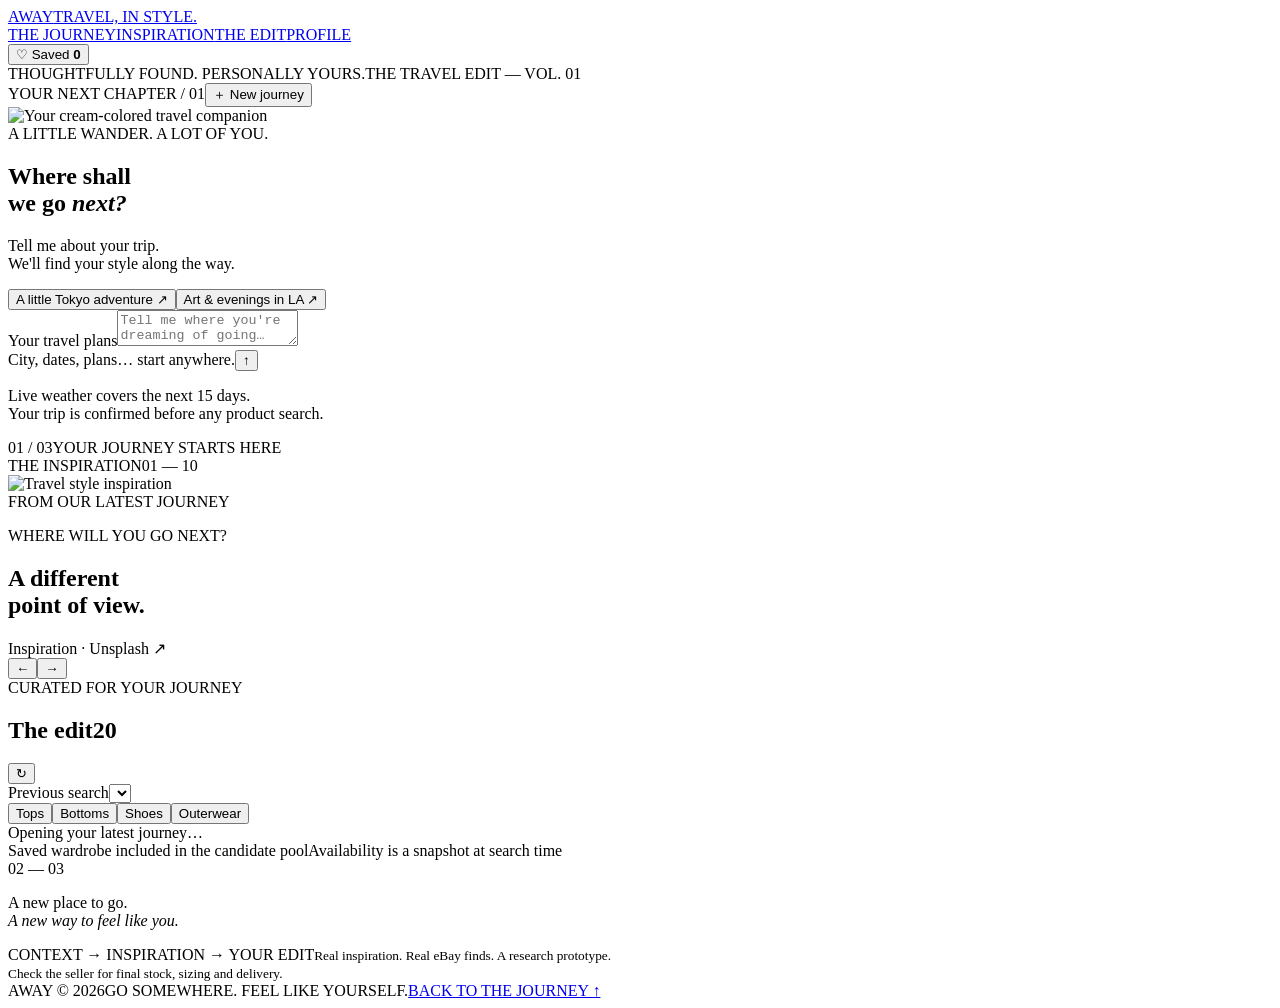
==== travel_agent/web/static/index.html @ 110e54a9 "Add local travel chat, profile and wardrobe interface" ====
<!doctype html>
<html lang="en"><head><meta charset="utf-8"><meta name="viewport" content="width=device-width,initial-scale=1"><title>AWAY / A wardrobe for wherever.</title><meta name="description" content="From travel inspiration to real pieces. A wardrobe for wherever."><link rel="stylesheet" href="/style.css"></head>
<body>
<header class="header"><a class="wordmark" href="/" aria-label="AWAY home">AWAY<span>TRAVEL, IN STYLE.</span></a><nav aria-label="Main navigation"><a href="#journey" class="active">THE JOURNEY</a><a href="#inspiration">INSPIRATION</a><a href="#collection">THE EDIT</a><a class="profile-nav" href="/profile">PROFILE</a></nav><button class="saved-toggle" id="savedToggle" aria-pressed="false"><span aria-hidden="true">♡</span> Saved <b id="savedCount">0</b></button></header>
<div class="subnav"><span>THOUGHTFULLY FOUND. PERSONALLY YOURS.</span><span id="edition">THE TRAVEL EDIT — VOL. 01</span></div>
<main>
<section class="runway" id="journey">
<div class="journey-panel chat-panel">
<div class="chat-panel-top"><span class="eyebrow">YOUR NEXT CHAPTER / 01</span><button id="newJourney" class="new-journey" type="button" aria-label="Start a new journey">＋ New journey</button></div>
<div class="chat-window" id="chatWindow">
<div class="chat-welcome" id="chatWelcome"><div class="avatar-glow"><img class="companion-avatar" src="/companion-beige.png" alt="Your cream-colored travel companion"></div><span class="eyebrow">A LITTLE WANDER. A LOT OF YOU.</span><h1>Where shall<br>we go <em>next?</em></h1><p>Tell me about your trip.<br>We'll find your style along the way.</p><div class="chat-starters"><button type="button" data-prompt="I'd love to visit Tokyo, Japan for sightseeing and dinner.">A little Tokyo adventure ↗</button><button type="button" data-prompt="I'm planning a trip to Los Angeles, United States, for museums and dinner.">Art &amp; evenings in LA ↗</button></div></div>
<div class="chat-messages" id="chatMessages" role="log" aria-live="polite" aria-label="Travel planning conversation"></div>
<div class="chat-thinking" id="chatThinking" hidden><img src="/companion-beige.png" alt=""><span>Thinking<span class="thinking-dots">…</span></span></div>
</div>
<div class="chat-context" id="chatContext" hidden></div><button class="primary chat-review-button" id="reviewTrip" hidden><span>Review my trip</span><span>↗</span></button>
<form id="chatForm" class="chat-composer"><label class="sr-only" for="chatInput">Your travel plans</label><textarea id="chatInput" name="message" rows="2" required maxlength="2500" placeholder="Tell me where you're dreaming of going…"></textarea><div class="composer-foot"><span>City, dates, plans… start anywhere.</span><button id="sendMessage" type="submit" aria-label="Send message">↑</button></div></form>
<p class="chat-disclaimer">Live weather covers the next 15 days.<br>Your trip is confirmed before any product search.</p><div class="form-foot"><span>01 / 03</span><span>YOUR JOURNEY STARTS HERE</span></div>
</div>
<div class="inspiration-panel" id="inspiration"><div class="visual-caption"><span>THE INSPIRATION</span><span id="inspirationIndex">01 — 10</span></div><img id="heroImage" alt="Travel style inspiration" fetchpriority="high"><div class="visual-shade"></div><div class="visual-top"><span class="live-dot"></span><span id="heroStatus">FROM OUR LATEST JOURNEY</span></div><div class="visual-bottom"><p class="hero-season" id="heroSeason">WHERE WILL YOU GO NEXT?</p><h2 id="heroTitle">A different<br>point of view.</h2><div class="visual-footer"><a id="referenceCredit" target="_blank" rel="noopener noreferrer">Inspiration · Unsplash ↗</a><div class="arrows"><button type="button" id="prevRef" aria-label="Previous inspiration">←</button><button type="button" id="nextRef" aria-label="Next inspiration">→</button></div></div></div></div>
<aside class="edit-panel" id="collection"><div class="edit-header"><div><span class="eyebrow">CURATED FOR YOUR JOURNEY</span><h2>The edit<span id="editCount">20</span></h2></div><button class="refresh-view" id="refreshView" aria-label="Refresh saved results">↻</button></div>
<div class="result-context"><span class="result-tag" id="resultTag">Previous search</span><select id="historySelect" aria-label="Choose a saved search"></select></div>
<div class="category-tabs" role="tablist" aria-label="Product categories"><button role="tab" data-cat="TOP" aria-selected="true">Tops</button><button role="tab" data-cat="BOTTOM" aria-selected="false">Bottoms</button><button role="tab" data-cat="FOOTWEAR" aria-selected="false">Shoes</button><button role="tab" data-cat="OUTERWEAR" aria-selected="false">Outerwear</button></div>
<div class="products" id="products" role="tabpanel"><div class="empty">Opening your latest journey…</div></div><div class="edit-foot"><span id="ownedCount">Saved wardrobe included in the candidate pool</span><span id="stockTime">Availability is a snapshot at search time</span></div></aside>
</section>
<section class="bottom-note"><span class="note-number">02 — 03</span><p>A new place to go.<br><em>A new way to feel like you.</em></p><div><span>CONTEXT → INSPIRATION → YOUR EDIT</span><small>Real inspiration. Real eBay finds. A research prototype.<br>Check the seller for final stock, sizing and delivery.</small></div></section>
</main>
<footer><span>AWAY © 2026</span><span>GO SOMEWHERE. FEEL LIKE YOURSELF.</span><a href="#journey">BACK TO THE JOURNEY ↑</a></footer>
<dialog id="reviewDialog"><button class="close-dialog" data-close="reviewDialog" aria-label="Close trip review">×</button><span class="eyebrow">BEFORE WE BEGIN</span><h2>Let's make it<br><em>your journey.</em></h2><p>Check your details before we look up live weather and find your pieces.</p><div id="reviewDetails" class="review-details"></div><p id="clarificationMessage" class="clarification-message" role="status"></p><div id="dressCodeFields"></div><label class="location-label">Confirm the destination<select id="locationSelect"></select></label><p class="small-note">Please check the details. Edit anything that is not right. Styling rules are a research prototype.</p><button id="confirmButton" class="primary"><span>Confirm my trip & find pieces</span><span>↗</span></button><button id="editButton" class="secondary">Back to chat</button></dialog>
<dialog id="progressDialog"><span class="eyebrow">A LITTLE ANTICIPATION</span><h2>Good things<br><em>take a moment.</em></h2><div class="progress-orbit"><i></i></div><p id="progressMessage" aria-live="polite">Reading your travel plans…</p><ol class="progress-stages"><li data-stage="understanding">Your plans</li><li data-stage="weather">Weather</li><li data-stage="inspiration">Inspiration</li><li data-stage="products">Your edit</li></ol><p class="small-note">This can take a few minutes. Your edit will appear here when it is ready.</p></dialog>
<dialog id="productDialog"><button class="close-dialog" data-close="productDialog" aria-label="Close product details">×</button><div id="productDetails"></div></dialog>
<div class="toast" id="toast" role="status"></div>
<script src="/app.js" defer></script></body></html>
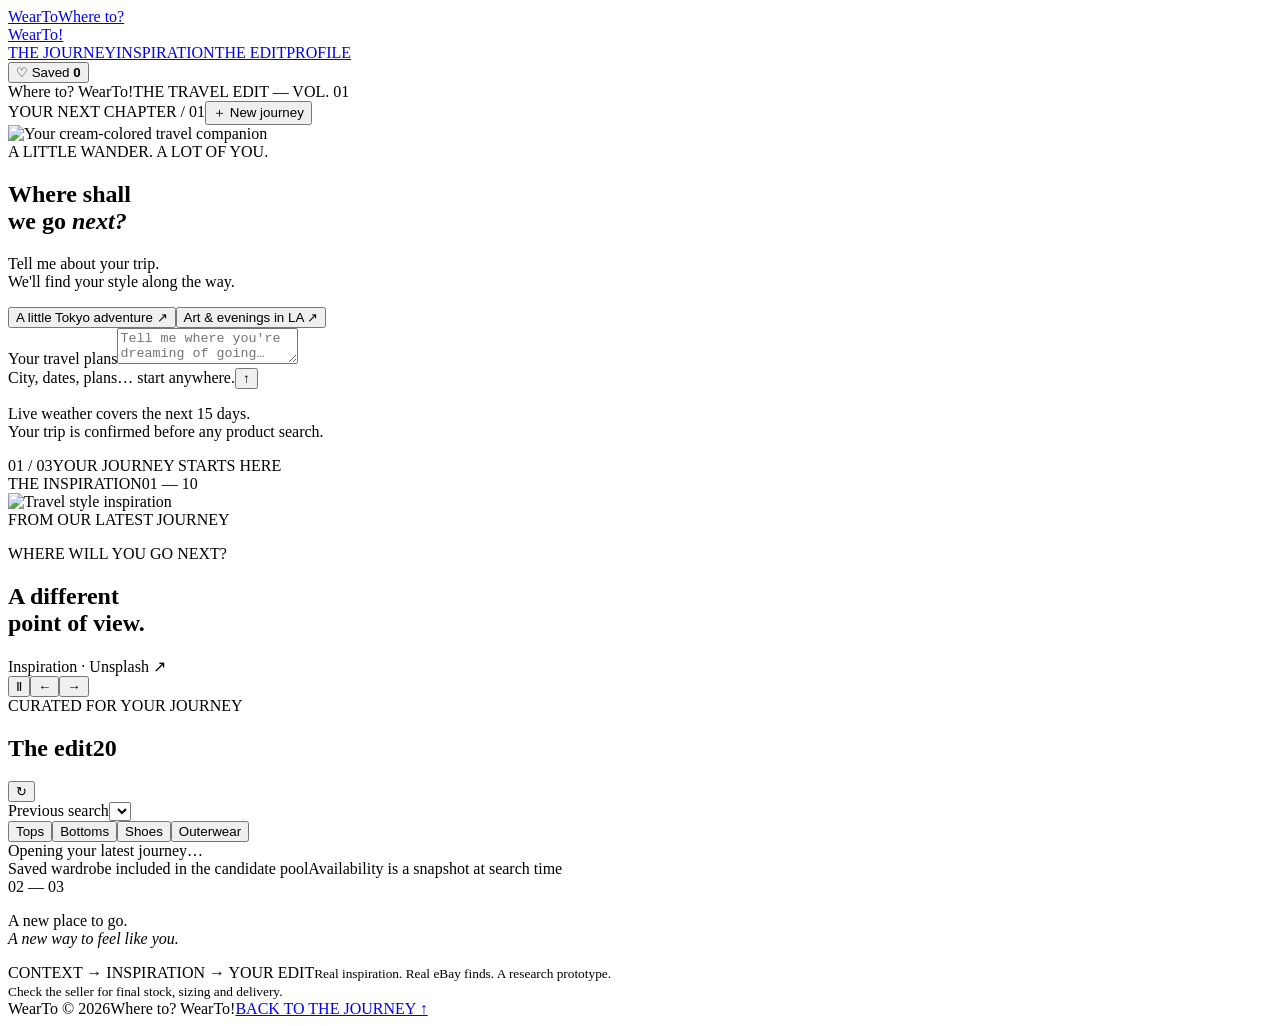
==== commit fba9270a: "Brand frontend as WearTo and add inspiration autoplay controls" ====
--- a/travel_agent/web/static/index.html
+++ b/travel_agent/web/static/index.html
@@ -1,8 +1,8 @@
 <!doctype html>
-<html lang="en"><head><meta charset="utf-8"><meta name="viewport" content="width=device-width,initial-scale=1"><title>AWAY / A wardrobe for wherever.</title><meta name="description" content="From travel inspiration to real pieces. A wardrobe for wherever."><link rel="stylesheet" href="/style.css"></head>
+<html lang="en"><head><meta charset="utf-8"><meta name="viewport" content="width=device-width,initial-scale=1"><title>WearTo / Where to? WearTo!</title><meta name="description" content="Where to? WearTo! Travel inspiration, your wardrobe and real pieces for your next journey."><link rel="stylesheet" href="/style.css"></head>
 <body>
-<header class="header"><a class="wordmark" href="/" aria-label="AWAY home">AWAY<span>TRAVEL, IN STYLE.</span></a><nav aria-label="Main navigation"><a href="#journey" class="active">THE JOURNEY</a><a href="#inspiration">INSPIRATION</a><a href="#collection">THE EDIT</a><a class="profile-nav" href="/profile">PROFILE</a></nav><button class="saved-toggle" id="savedToggle" aria-pressed="false"><span aria-hidden="true">♡</span> Saved <b id="savedCount">0</b></button></header>
-<div class="subnav"><span>THOUGHTFULLY FOUND. PERSONALLY YOURS.</span><span id="edition">THE TRAVEL EDIT — VOL. 01</span></div>
+<header class="header"><a class="wordmark" href="/" aria-label="WearTo home">WearTo<span class="brand-tagline">Where to?<br>WearTo!</span></a><nav aria-label="Main navigation"><a href="#journey" class="active">THE JOURNEY</a><a href="#inspiration">INSPIRATION</a><a href="#collection">THE EDIT</a><a class="profile-nav" href="/profile">PROFILE</a></nav><button class="saved-toggle" id="savedToggle" aria-pressed="false"><span aria-hidden="true">♡</span> Saved <b id="savedCount">0</b></button></header>
+<div class="subnav"><span>Where to? WearTo!</span><span id="edition">THE TRAVEL EDIT — VOL. 01</span></div>
 <main>
 <section class="runway" id="journey">
 <div class="journey-panel chat-panel">
@@ -16,7 +16,7 @@
 <form id="chatForm" class="chat-composer"><label class="sr-only" for="chatInput">Your travel plans</label><textarea id="chatInput" name="message" rows="2" required maxlength="2500" placeholder="Tell me where you're dreaming of going…"></textarea><div class="composer-foot"><span>City, dates, plans… start anywhere.</span><button id="sendMessage" type="submit" aria-label="Send message">↑</button></div></form>
 <p class="chat-disclaimer">Live weather covers the next 15 days.<br>Your trip is confirmed before any product search.</p><div class="form-foot"><span>01 / 03</span><span>YOUR JOURNEY STARTS HERE</span></div>
 </div>
-<div class="inspiration-panel" id="inspiration"><div class="visual-caption"><span>THE INSPIRATION</span><span id="inspirationIndex">01 — 10</span></div><img id="heroImage" alt="Travel style inspiration" fetchpriority="high"><div class="visual-shade"></div><div class="visual-top"><span class="live-dot"></span><span id="heroStatus">FROM OUR LATEST JOURNEY</span></div><div class="visual-bottom"><p class="hero-season" id="heroSeason">WHERE WILL YOU GO NEXT?</p><h2 id="heroTitle">A different<br>point of view.</h2><div class="visual-footer"><a id="referenceCredit" target="_blank" rel="noopener noreferrer">Inspiration · Unsplash ↗</a><div class="arrows"><button type="button" id="prevRef" aria-label="Previous inspiration">←</button><button type="button" id="nextRef" aria-label="Next inspiration">→</button></div></div></div></div>
+<div class="inspiration-panel" id="inspiration"><div class="visual-caption"><span>THE INSPIRATION</span><span id="inspirationIndex">01 — 10</span></div><img id="heroImage" alt="Travel style inspiration" fetchpriority="high"><div class="visual-shade"></div><div class="visual-top"><span class="live-dot"></span><span id="heroStatus">FROM OUR LATEST JOURNEY</span></div><div class="visual-bottom"><p class="hero-season" id="heroSeason">WHERE WILL YOU GO NEXT?</p><h2 id="heroTitle">A different<br>point of view.</h2><div class="visual-footer"><a id="referenceCredit" target="_blank" rel="noopener noreferrer">Inspiration · Unsplash ↗</a><div class="arrows"><button type="button" id="toggleRefPlayback" aria-label="Pause inspiration slideshow" title="Pause slideshow">Ⅱ</button><button type="button" id="prevRef" aria-label="Previous inspiration">←</button><button type="button" id="nextRef" aria-label="Next inspiration">→</button></div></div></div></div>
 <aside class="edit-panel" id="collection"><div class="edit-header"><div><span class="eyebrow">CURATED FOR YOUR JOURNEY</span><h2>The edit<span id="editCount">20</span></h2></div><button class="refresh-view" id="refreshView" aria-label="Refresh saved results">↻</button></div>
 <div class="result-context"><span class="result-tag" id="resultTag">Previous search</span><select id="historySelect" aria-label="Choose a saved search"></select></div>
 <div class="category-tabs" role="tablist" aria-label="Product categories"><button role="tab" data-cat="TOP" aria-selected="true">Tops</button><button role="tab" data-cat="BOTTOM" aria-selected="false">Bottoms</button><button role="tab" data-cat="FOOTWEAR" aria-selected="false">Shoes</button><button role="tab" data-cat="OUTERWEAR" aria-selected="false">Outerwear</button></div>
@@ -24,7 +24,7 @@
 </section>
 <section class="bottom-note"><span class="note-number">02 — 03</span><p>A new place to go.<br><em>A new way to feel like you.</em></p><div><span>CONTEXT → INSPIRATION → YOUR EDIT</span><small>Real inspiration. Real eBay finds. A research prototype.<br>Check the seller for final stock, sizing and delivery.</small></div></section>
 </main>
-<footer><span>AWAY © 2026</span><span>GO SOMEWHERE. FEEL LIKE YOURSELF.</span><a href="#journey">BACK TO THE JOURNEY ↑</a></footer>
+<footer><span>WearTo © 2026</span><span>Where to? WearTo!</span><a href="#journey">BACK TO THE JOURNEY ↑</a></footer>
 <dialog id="reviewDialog"><button class="close-dialog" data-close="reviewDialog" aria-label="Close trip review">×</button><span class="eyebrow">BEFORE WE BEGIN</span><h2>Let's make it<br><em>your journey.</em></h2><p>Check your details before we look up live weather and find your pieces.</p><div id="reviewDetails" class="review-details"></div><p id="clarificationMessage" class="clarification-message" role="status"></p><div id="dressCodeFields"></div><label class="location-label">Confirm the destination<select id="locationSelect"></select></label><p class="small-note">Please check the details. Edit anything that is not right. Styling rules are a research prototype.</p><button id="confirmButton" class="primary"><span>Confirm my trip & find pieces</span><span>↗</span></button><button id="editButton" class="secondary">Back to chat</button></dialog>
 <dialog id="progressDialog"><span class="eyebrow">A LITTLE ANTICIPATION</span><h2>Good things<br><em>take a moment.</em></h2><div class="progress-orbit"><i></i></div><p id="progressMessage" aria-live="polite">Reading your travel plans…</p><ol class="progress-stages"><li data-stage="understanding">Your plans</li><li data-stage="weather">Weather</li><li data-stage="inspiration">Inspiration</li><li data-stage="products">Your edit</li></ol><p class="small-note">This can take a few minutes. Your edit will appear here when it is ready.</p></dialog>
 <dialog id="productDialog"><button class="close-dialog" data-close="productDialog" aria-label="Close product details">×</button><div id="productDetails"></div></dialog>
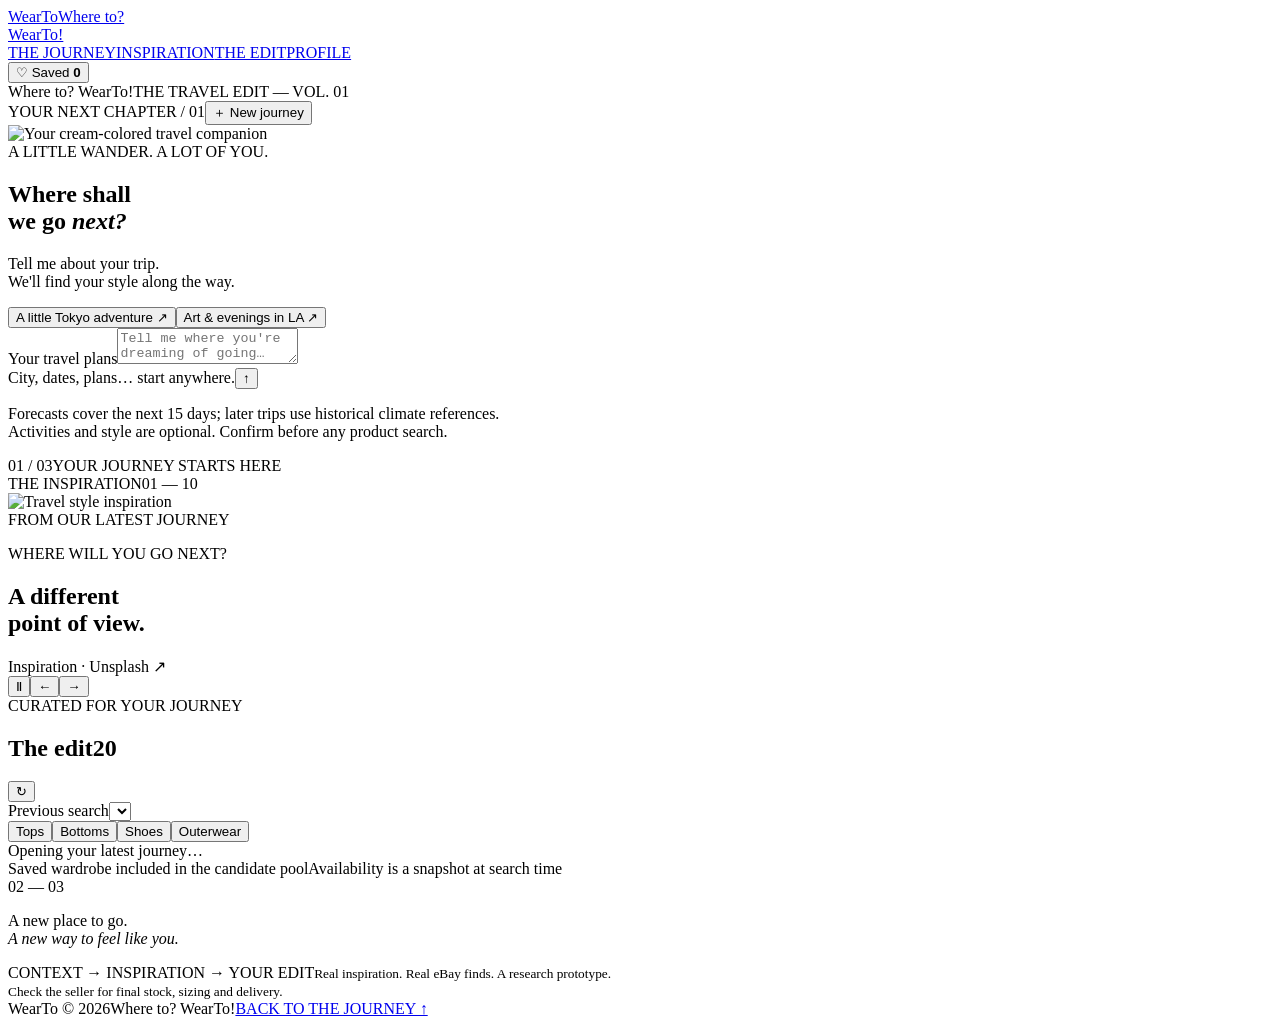
==== commit 0b6d3a5f: "Improve multi-turn trip dialogue and floating choice UI" ====
--- a/travel_agent/web/static/index.html
+++ b/travel_agent/web/static/index.html
@@ -12,9 +12,11 @@
 <div class="chat-messages" id="chatMessages" role="log" aria-live="polite" aria-label="Travel planning conversation"></div>
 <div class="chat-thinking" id="chatThinking" hidden><img src="/companion-beige.png" alt=""><span>Thinking<span class="thinking-dots">…</span></span></div>
 </div>
+<div class="chat-choices" id="chatChoices" role="group" aria-label="Optional trip choices" hidden></div>
+<div id="chatNotice" class="chat-notice" role="status" hidden><p></p><button type="button" id="dismissChatNotice" aria-label="Dismiss notice">×</button></div>
 <div class="chat-context" id="chatContext" hidden></div><button class="primary chat-review-button" id="reviewTrip" hidden><span>Review my trip</span><span>↗</span></button>
 <form id="chatForm" class="chat-composer"><label class="sr-only" for="chatInput">Your travel plans</label><textarea id="chatInput" name="message" rows="2" required maxlength="2500" placeholder="Tell me where you're dreaming of going…"></textarea><div class="composer-foot"><span>City, dates, plans… start anywhere.</span><button id="sendMessage" type="submit" aria-label="Send message">↑</button></div></form>
-<p class="chat-disclaimer">Live weather covers the next 15 days.<br>Your trip is confirmed before any product search.</p><div class="form-foot"><span>01 / 03</span><span>YOUR JOURNEY STARTS HERE</span></div>
+<p class="chat-disclaimer">Forecasts cover the next 15 days; later trips use historical climate references.<br>Activities and style are optional. Confirm before any product search.</p><div class="form-foot"><span>01 / 03</span><span>YOUR JOURNEY STARTS HERE</span></div>
 </div>
 <div class="inspiration-panel" id="inspiration"><div class="visual-caption"><span>THE INSPIRATION</span><span id="inspirationIndex">01 — 10</span></div><img id="heroImage" alt="Travel style inspiration" fetchpriority="high"><div class="visual-shade"></div><div class="visual-top"><span class="live-dot"></span><span id="heroStatus">FROM OUR LATEST JOURNEY</span></div><div class="visual-bottom"><p class="hero-season" id="heroSeason">WHERE WILL YOU GO NEXT?</p><h2 id="heroTitle">A different<br>point of view.</h2><div class="visual-footer"><a id="referenceCredit" target="_blank" rel="noopener noreferrer">Inspiration · Unsplash ↗</a><div class="arrows"><button type="button" id="toggleRefPlayback" aria-label="Pause inspiration slideshow" title="Pause slideshow">Ⅱ</button><button type="button" id="prevRef" aria-label="Previous inspiration">←</button><button type="button" id="nextRef" aria-label="Next inspiration">→</button></div></div></div></div>
 <aside class="edit-panel" id="collection"><div class="edit-header"><div><span class="eyebrow">CURATED FOR YOUR JOURNEY</span><h2>The edit<span id="editCount">20</span></h2></div><button class="refresh-view" id="refreshView" aria-label="Refresh saved results">↻</button></div>
@@ -25,7 +27,7 @@
 <section class="bottom-note"><span class="note-number">02 — 03</span><p>A new place to go.<br><em>A new way to feel like you.</em></p><div><span>CONTEXT → INSPIRATION → YOUR EDIT</span><small>Real inspiration. Real eBay finds. A research prototype.<br>Check the seller for final stock, sizing and delivery.</small></div></section>
 </main>
 <footer><span>WearTo © 2026</span><span>Where to? WearTo!</span><a href="#journey">BACK TO THE JOURNEY ↑</a></footer>
-<dialog id="reviewDialog"><button class="close-dialog" data-close="reviewDialog" aria-label="Close trip review">×</button><span class="eyebrow">BEFORE WE BEGIN</span><h2>Let's make it<br><em>your journey.</em></h2><p>Check your details before we look up live weather and find your pieces.</p><div id="reviewDetails" class="review-details"></div><p id="clarificationMessage" class="clarification-message" role="status"></p><div id="dressCodeFields"></div><label class="location-label">Confirm the destination<select id="locationSelect"></select></label><p class="small-note">Please check the details. Edit anything that is not right. Styling rules are a research prototype.</p><button id="confirmButton" class="primary"><span>Confirm my trip & find pieces</span><span>↗</span></button><button id="editButton" class="secondary">Back to chat</button></dialog>
+<dialog id="reviewDialog"><button class="close-dialog" data-close="reviewDialog" aria-label="Close trip review">×</button><span class="eyebrow">BEFORE WE BEGIN</span><h2>Let's make it<br><em>your journey.</em></h2><p>Check your details before we check the weather context and find your pieces.</p><div id="reviewDetails" class="review-details"></div><p id="clarificationMessage" class="clarification-message" role="status"></p><div id="dressCodeFields"></div><label class="location-label">Confirm the destination<select id="locationSelect"></select></label><p class="small-note">Please check the details. Edit anything that is not right. Styling rules are a research prototype.</p><button id="confirmButton" class="primary"><span>Confirm my trip & find pieces</span><span>↗</span></button><button id="editButton" class="secondary">Back to chat</button></dialog>
 <dialog id="progressDialog"><span class="eyebrow">A LITTLE ANTICIPATION</span><h2>Good things<br><em>take a moment.</em></h2><div class="progress-orbit"><i></i></div><p id="progressMessage" aria-live="polite">Reading your travel plans…</p><ol class="progress-stages"><li data-stage="understanding">Your plans</li><li data-stage="weather">Weather</li><li data-stage="inspiration">Inspiration</li><li data-stage="products">Your edit</li></ol><p class="small-note">This can take a few minutes. Your edit will appear here when it is ready.</p></dialog>
 <dialog id="productDialog"><button class="close-dialog" data-close="productDialog" aria-label="Close product details">×</button><div id="productDetails"></div></dialog>
 <div class="toast" id="toast" role="status"></div>
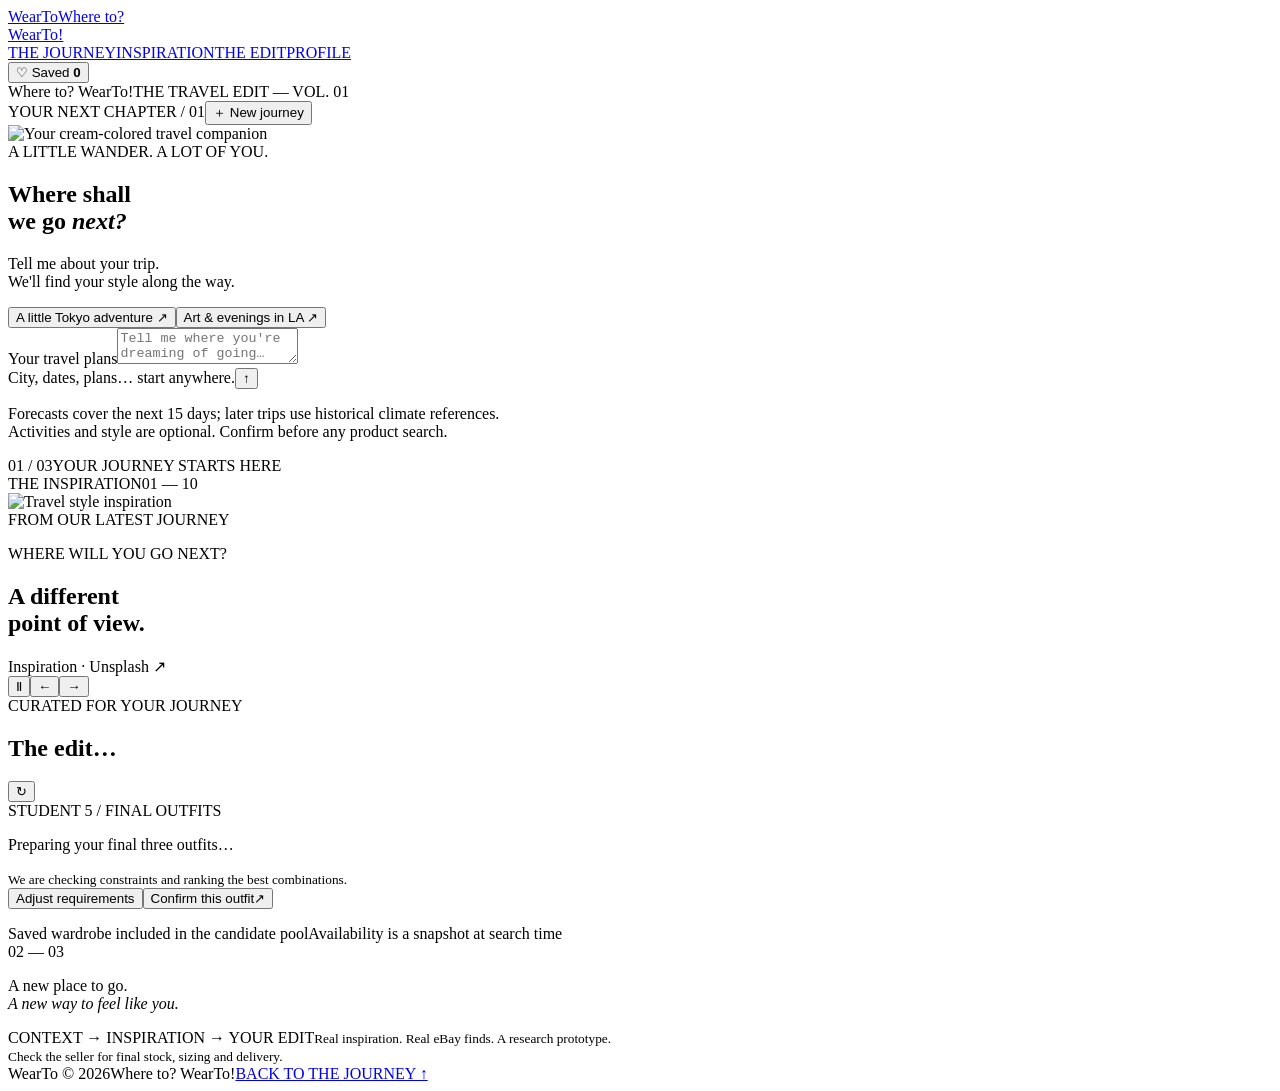
==== commit 011f45df: "Integrate Student 5 flow into travel UI" ====
--- a/travel_agent/web/static/index.html
+++ b/travel_agent/web/static/index.html
@@ -19,16 +19,16 @@
 <p class="chat-disclaimer">Forecasts cover the next 15 days; later trips use historical climate references.<br>Activities and style are optional. Confirm before any product search.</p><div class="form-foot"><span>01 / 03</span><span>YOUR JOURNEY STARTS HERE</span></div>
 </div>
 <div class="inspiration-panel" id="inspiration"><div class="visual-caption"><span>THE INSPIRATION</span><span id="inspirationIndex">01 — 10</span></div><img id="heroImage" alt="Travel style inspiration" fetchpriority="high"><div class="visual-shade"></div><div class="visual-top"><span class="live-dot"></span><span id="heroStatus">FROM OUR LATEST JOURNEY</span></div><div class="visual-bottom"><p class="hero-season" id="heroSeason">WHERE WILL YOU GO NEXT?</p><h2 id="heroTitle">A different<br>point of view.</h2><div class="visual-footer"><a id="referenceCredit" target="_blank" rel="noopener noreferrer">Inspiration · Unsplash ↗</a><div class="arrows"><button type="button" id="toggleRefPlayback" aria-label="Pause inspiration slideshow" title="Pause slideshow">Ⅱ</button><button type="button" id="prevRef" aria-label="Previous inspiration">←</button><button type="button" id="nextRef" aria-label="Next inspiration">→</button></div></div></div></div>
-<aside class="edit-panel" id="collection"><div class="edit-header"><div><span class="eyebrow">CURATED FOR YOUR JOURNEY</span><h2>The edit<span id="editCount">20</span></h2></div><button class="refresh-view" id="refreshView" aria-label="Refresh saved results">↻</button></div>
-<div class="result-context"><span class="result-tag" id="resultTag">Previous search</span><select id="historySelect" aria-label="Choose a saved search"></select></div>
-<div class="category-tabs" role="tablist" aria-label="Product categories"><button role="tab" data-cat="TOP" aria-selected="true">Tops</button><button role="tab" data-cat="BOTTOM" aria-selected="false">Bottoms</button><button role="tab" data-cat="FOOTWEAR" aria-selected="false">Shoes</button><button role="tab" data-cat="OUTERWEAR" aria-selected="false">Outerwear</button></div>
-<div class="products" id="products" role="tabpanel"><div class="empty">Opening your latest journey…</div></div><div class="edit-foot"><span id="ownedCount">Saved wardrobe included in the candidate pool</span><span id="stockTime">Availability is a snapshot at search time</span></div></aside>
+<aside class="edit-panel" id="collection"><div class="edit-header"><div><span class="eyebrow">CURATED FOR YOUR JOURNEY</span><h2>The edit<span id="editCount">…</span></h2></div><button class="refresh-view" id="refreshView" aria-label="Refresh saved results">↻</button></div>
+<section class="top3-section"><span class="eyebrow">STUDENT 5 / FINAL OUTFITS</span><div id="outfitTabs" class="outfit-tabs" role="tablist" aria-label="Recommended outfits"></div><div id="outfitProducts" class="products" role="tabpanel" aria-busy="true"><div class="outfit-loading" role="status"><span class="loading-line wide"></span><span class="loading-line"></span><span class="loading-line wide"></span><p>Preparing your final three outfits…</p><small>We are checking constraints and ranking the best combinations.</small></div></div><div class="outfit-actions"><div class="outfit-action-row"><button id="adjustRequirements" class="secondary" type="button">Adjust requirements</button><button id="confirmOutfit" class="primary" type="button"><span>Confirm this outfit</span><span>↗</span></button></div><button id="generatePreview" class="primary" type="button" hidden><span>Generate AI preview</span><span>↗</span></button><p id="outfitActionStatus" role="status"></p></div></section><div class="products" id="products" hidden></div><div class="edit-foot"><span id="ownedCount">Saved wardrobe included in the candidate pool</span><span id="stockTime">Availability is a snapshot at search time</span></div></aside>
 </section>
 <section class="bottom-note"><span class="note-number">02 — 03</span><p>A new place to go.<br><em>A new way to feel like you.</em></p><div><span>CONTEXT → INSPIRATION → YOUR EDIT</span><small>Real inspiration. Real eBay finds. A research prototype.<br>Check the seller for final stock, sizing and delivery.</small></div></section>
 </main>
 <footer><span>WearTo © 2026</span><span>Where to? WearTo!</span><a href="#journey">BACK TO THE JOURNEY ↑</a></footer>
 <dialog id="reviewDialog"><button class="close-dialog" data-close="reviewDialog" aria-label="Close trip review">×</button><span class="eyebrow">BEFORE WE BEGIN</span><h2>Let's make it<br><em>your journey.</em></h2><p>Check your details before we check the weather context and find your pieces.</p><div id="reviewDetails" class="review-details"></div><p id="clarificationMessage" class="clarification-message" role="status"></p><div id="dressCodeFields"></div><label class="location-label">Confirm the destination<select id="locationSelect"></select></label><p class="small-note">Please check the details. Edit anything that is not right. Styling rules are a research prototype.</p><button id="confirmButton" class="primary"><span>Confirm my trip & find pieces</span><span>↗</span></button><button id="editButton" class="secondary">Back to chat</button></dialog>
-<dialog id="progressDialog"><span class="eyebrow">A LITTLE ANTICIPATION</span><h2>Good things<br><em>take a moment.</em></h2><div class="progress-orbit"><i></i></div><p id="progressMessage" aria-live="polite">Reading your travel plans…</p><ol class="progress-stages"><li data-stage="understanding">Your plans</li><li data-stage="weather">Weather</li><li data-stage="inspiration">Inspiration</li><li data-stage="products">Your edit</li></ol><p class="small-note">This can take a few minutes. Your edit will appear here when it is ready.</p></dialog>
+<dialog id="progressDialog"><span class="eyebrow">A LITTLE ANTICIPATION</span><h2>Good things<br><em>take a moment.</em></h2><div class="progress-orbit"><i></i></div><p id="progressMessage" aria-live="polite">Reading your travel plans…</p><ol class="progress-stages"><li data-stage="understanding">Your plans</li><li data-stage="weather">Weather</li><li data-stage="inspiration">Inspiration</li><li data-stage="products">Products</li><li data-stage="outfits">Outfits</li><li data-stage="ranking">Top-3</li></ol><p class="small-note">This can take a few minutes. Your current edit stays safe until the update is ready.</p></dialog>
 <dialog id="productDialog"><button class="close-dialog" data-close="productDialog" aria-label="Close product details">×</button><div id="productDetails"></div></dialog>
+<dialog id="refinementDialog"><button class="close-dialog" data-close="refinementDialog" aria-label="Cancel update">×</button><span class="eyebrow">UPDATE YOUR JOURNEY</span><h2>Refresh your<br><em>recommendations?</em></h2><p>The following changes require weather, inspiration, products and outfits to be checked again.</p><div id="refinementFields" class="review-details"></div><p class="small-note">This may call external services, take several minutes and incur API usage. Your current Top-3 remains available if the update fails.</p><button id="confirmRefinement" class="primary"><span>Continue and update</span><span>↗</span></button><button class="secondary" data-close="refinementDialog">Keep current recommendations</button></dialog>
+<dialog id="previewDialog" class="preview-dialog"><button class="close-dialog" data-close="previewDialog" aria-label="Close AI preview">×</button><span class="eyebrow">YOUR AI OUTFIT PREVIEW</span><div id="previewLoading" class="preview-loading"><div class="progress-orbit"><i></i></div><h2>Creating your<br><em>styled preview.</em></h2><p id="previewMessage" aria-live="polite">This usually takes 20–60 seconds. Please keep this page open.</p></div><div id="previewResult" hidden><img id="previewImage" alt="AI preview of your confirmed outfit"><p id="previewExplanation"></p><div class="preview-actions"><a id="downloadPreview" class="primary" download="wear-to-preview.png"><span>Download image</span><span>↓</span></a><button id="regeneratePreview" class="secondary" type="button">Generate again</button></div></div></dialog>
 <div class="toast" id="toast" role="status"></div>
 <script src="/app.js" defer></script></body></html>
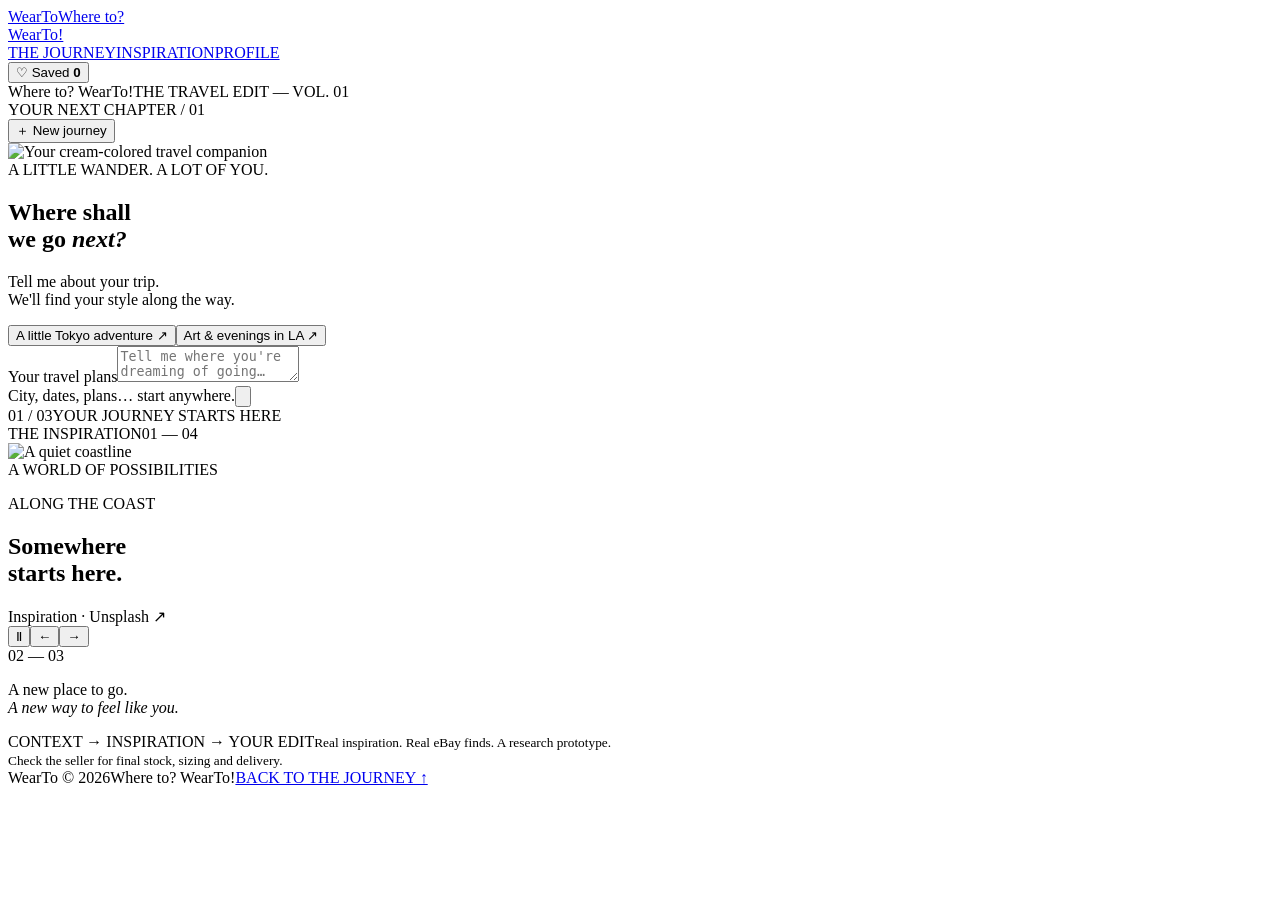
==== commit 1760830d: "Refine travel chat, wardrobe layout, and activity recommendations" ====
--- a/travel_agent/web/static/index.html
+++ b/travel_agent/web/static/index.html
@@ -1,12 +1,12 @@
 <!doctype html>
 <html lang="en"><head><meta charset="utf-8"><meta name="viewport" content="width=device-width,initial-scale=1"><title>WearTo / Where to? WearTo!</title><meta name="description" content="Where to? WearTo! Travel inspiration, your wardrobe and real pieces for your next journey."><link rel="stylesheet" href="/style.css"></head>
-<body>
-<header class="header"><a class="wordmark" href="/" aria-label="WearTo home">WearTo<span class="brand-tagline">Where to?<br>WearTo!</span></a><nav aria-label="Main navigation"><a href="#journey" class="active">THE JOURNEY</a><a href="#inspiration">INSPIRATION</a><a href="#collection">THE EDIT</a><a class="profile-nav" href="/profile">PROFILE</a></nav><button class="saved-toggle" id="savedToggle" aria-pressed="false"><span aria-hidden="true">♡</span> Saved <b id="savedCount">0</b></button></header>
+<body class="journey-app">
+<header class="header"><a class="wordmark" href="/" aria-label="WearTo home">WearTo<span class="brand-tagline">Where to?<br>WearTo!</span></a><nav aria-label="Main navigation"><a href="#journey" class="active">THE JOURNEY</a><a href="#inspiration">INSPIRATION</a><a href="#collection" hidden>THE EDIT</a><a class="profile-nav" href="/profile">PROFILE</a></nav><button id="startJourney" class="new-journey header-new-journey" type="button" hidden>＋ New journey</button><button class="saved-toggle" id="savedToggle" aria-pressed="false"><span aria-hidden="true">♡</span> Saved <b id="savedCount">0</b></button></header>
 <div class="subnav"><span>Where to? WearTo!</span><span id="edition">THE TRAVEL EDIT — VOL. 01</span></div>
 <main>
-<section class="runway" id="journey">
+<section class="runway is-discovery" id="journey">
 <div class="journey-panel chat-panel">
-<div class="chat-panel-top"><span class="eyebrow">YOUR NEXT CHAPTER / 01</span><button id="newJourney" class="new-journey" type="button" aria-label="Start a new journey">＋ New journey</button></div>
+<div class="chat-panel-top"><span class="eyebrow">YOUR NEXT CHAPTER / 01</span><div class="chat-panel-actions"><button id="newJourney" class="new-journey" type="button" aria-label="Start a new journey">＋ New journey</button><button id="closeChat" class="chat-collapse" type="button" aria-label="Hide adjustment chat" title="Hide chat" hidden>×</button></div></div>
 <div class="chat-window" id="chatWindow">
 <div class="chat-welcome" id="chatWelcome"><div class="avatar-glow"><img class="companion-avatar" src="/companion-beige.png" alt="Your cream-colored travel companion"></div><span class="eyebrow">A LITTLE WANDER. A LOT OF YOU.</span><h1>Where shall<br>we go <em>next?</em></h1><p>Tell me about your trip.<br>We'll find your style along the way.</p><div class="chat-starters"><button type="button" data-prompt="I'd love to visit Tokyo, Japan for sightseeing and dinner.">A little Tokyo adventure ↗</button><button type="button" data-prompt="I'm planning a trip to Los Angeles, United States, for museums and dinner.">Art &amp; evenings in LA ↗</button></div></div>
 <div class="chat-messages" id="chatMessages" role="log" aria-live="polite" aria-label="Travel planning conversation"></div>
@@ -15,12 +15,12 @@
 <div class="chat-choices" id="chatChoices" role="group" aria-label="Optional trip choices" hidden></div>
 <div id="chatNotice" class="chat-notice" role="status" hidden><p></p><button type="button" id="dismissChatNotice" aria-label="Dismiss notice">×</button></div>
 <div class="chat-context" id="chatContext" hidden></div><button class="primary chat-review-button" id="reviewTrip" hidden><span>Review my trip</span><span>↗</span></button>
-<form id="chatForm" class="chat-composer"><label class="sr-only" for="chatInput">Your travel plans</label><textarea id="chatInput" name="message" rows="2" required maxlength="2500" placeholder="Tell me where you're dreaming of going…"></textarea><div class="composer-foot"><span>City, dates, plans… start anywhere.</span><button id="sendMessage" type="submit" aria-label="Send message">↑</button></div></form>
-<p class="chat-disclaimer">Forecasts cover the next 15 days; later trips use historical climate references.<br>Activities and style are optional. Confirm before any product search.</p><div class="form-foot"><span>01 / 03</span><span>YOUR JOURNEY STARTS HERE</span></div>
+<form id="chatForm" class="chat-composer"><label class="sr-only" for="chatInput">Your travel plans</label><textarea id="chatInput" name="message" rows="2" required maxlength="2500" placeholder="Tell me where you're dreaming of going…"></textarea><div class="composer-foot"><span>City, dates, plans… start anywhere.</span><button id="sendMessage" type="submit" aria-label="Send message"><svg viewBox="0 0 24 24" fill="none" stroke="currentColor" stroke-width="1.7" stroke-linecap="round" stroke-linejoin="round" aria-hidden="true" focusable="false"><path d="m21 3-6.5 18-4-7.5L3 9.5 21 3Z"/><path d="M21 3 10.5 13.5"/></svg></button></div></form>
+<div class="form-foot"><span>01 / 03</span><span>YOUR JOURNEY STARTS HERE</span></div>
 </div>
-<div class="inspiration-panel" id="inspiration"><div class="visual-caption"><span>THE INSPIRATION</span><span id="inspirationIndex">01 — 10</span></div><img id="heroImage" alt="Travel style inspiration" fetchpriority="high"><div class="visual-shade"></div><div class="visual-top"><span class="live-dot"></span><span id="heroStatus">FROM OUR LATEST JOURNEY</span></div><div class="visual-bottom"><p class="hero-season" id="heroSeason">WHERE WILL YOU GO NEXT?</p><h2 id="heroTitle">A different<br>point of view.</h2><div class="visual-footer"><a id="referenceCredit" target="_blank" rel="noopener noreferrer">Inspiration · Unsplash ↗</a><div class="arrows"><button type="button" id="toggleRefPlayback" aria-label="Pause inspiration slideshow" title="Pause slideshow">Ⅱ</button><button type="button" id="prevRef" aria-label="Previous inspiration">←</button><button type="button" id="nextRef" aria-label="Next inspiration">→</button></div></div></div></div>
-<aside class="edit-panel" id="collection"><div class="edit-header"><div><span class="eyebrow">CURATED FOR YOUR JOURNEY</span><h2>The edit<span id="editCount">…</span></h2></div><button class="refresh-view" id="refreshView" aria-label="Refresh saved results">↻</button></div>
-<section class="top3-section"><span class="eyebrow">STUDENT 5 / FINAL OUTFITS</span><div id="outfitTabs" class="outfit-tabs" role="tablist" aria-label="Recommended outfits"></div><div id="outfitProducts" class="products" role="tabpanel" aria-busy="true"><div class="outfit-loading" role="status"><span class="loading-line wide"></span><span class="loading-line"></span><span class="loading-line wide"></span><p>Preparing your final three outfits…</p><small>We are checking constraints and ranking the best combinations.</small></div></div><div class="outfit-actions"><div class="outfit-action-row"><button id="adjustRequirements" class="secondary" type="button">Adjust requirements</button><button id="confirmOutfit" class="primary" type="button"><span>Confirm this outfit</span><span>↗</span></button></div><button id="generatePreview" class="primary" type="button" hidden><span>Generate AI preview</span><span>↗</span></button><p id="outfitActionStatus" role="status"></p></div></section><div class="products" id="products" hidden></div><div class="edit-foot"><span id="ownedCount">Saved wardrobe included in the candidate pool</span><span id="stockTime">Availability is a snapshot at search time</span></div></aside>
+<div class="inspiration-panel" id="inspiration"><div class="visual-caption"><span>THE INSPIRATION</span><span id="inspirationIndex">01 — 04</span></div><img id="heroImage" src="/inspiration/coast.jpg" alt="A quiet coastline" fetchpriority="high"><div class="visual-shade"></div><div class="visual-top"><span class="live-dot"></span><span id="heroStatus">A WORLD OF POSSIBILITIES</span></div><div class="visual-bottom"><p class="hero-season" id="heroSeason">ALONG THE COAST</p><h2 id="heroTitle">Somewhere<br>starts here.</h2><div class="visual-footer"><a id="referenceCredit" target="_blank" rel="noopener noreferrer">Inspiration · Unsplash ↗</a><div class="arrows"><button type="button" id="toggleRefPlayback" aria-label="Pause inspiration slideshow" title="Pause slideshow">Ⅱ</button><button type="button" id="prevRef" aria-label="Previous inspiration">←</button><button type="button" id="nextRef" aria-label="Next inspiration">→</button></div></div></div></div>
+<aside class="edit-panel" id="collection" hidden><div class="edit-header"><div><span class="eyebrow">CURATED FOR YOUR JOURNEY</span><h2>The edit<span id="editCount">…</span></h2></div><button class="refresh-view" id="refreshView" aria-label="Refresh saved results">↻</button></div>
+<section class="top3-section"><span class="eyebrow">YOUR FINAL THREE</span><div id="outfitTabs" class="outfit-tabs" role="tablist" aria-label="Recommended outfits"></div><div id="outfitProducts" class="products" role="tabpanel" aria-busy="true"><div class="outfit-loading" role="status"><span class="loading-line wide"></span><span class="loading-line"></span><span class="loading-line wide"></span><p>Preparing your final three outfits…</p><small>We are checking constraints and ranking the best combinations.</small></div></div><div class="outfit-actions"><div class="outfit-action-row"><button id="adjustRequirements" class="secondary" type="button">Adjust requirements</button><button id="confirmOutfit" class="primary" type="button"><span>Confirm this outfit</span><span>↗</span></button></div><button id="generatePreview" class="primary" type="button" hidden><span>Generate AI preview</span><span>↗</span></button><p id="outfitActionStatus" role="status"></p></div></section><div class="products" id="products" hidden></div><div class="edit-foot"><span id="ownedCount">Saved wardrobe included in the candidate pool</span><span id="stockTime">Availability is a snapshot at search time</span></div></aside>
 </section>
 <section class="bottom-note"><span class="note-number">02 — 03</span><p>A new place to go.<br><em>A new way to feel like you.</em></p><div><span>CONTEXT → INSPIRATION → YOUR EDIT</span><small>Real inspiration. Real eBay finds. A research prototype.<br>Check the seller for final stock, sizing and delivery.</small></div></section>
 </main>
